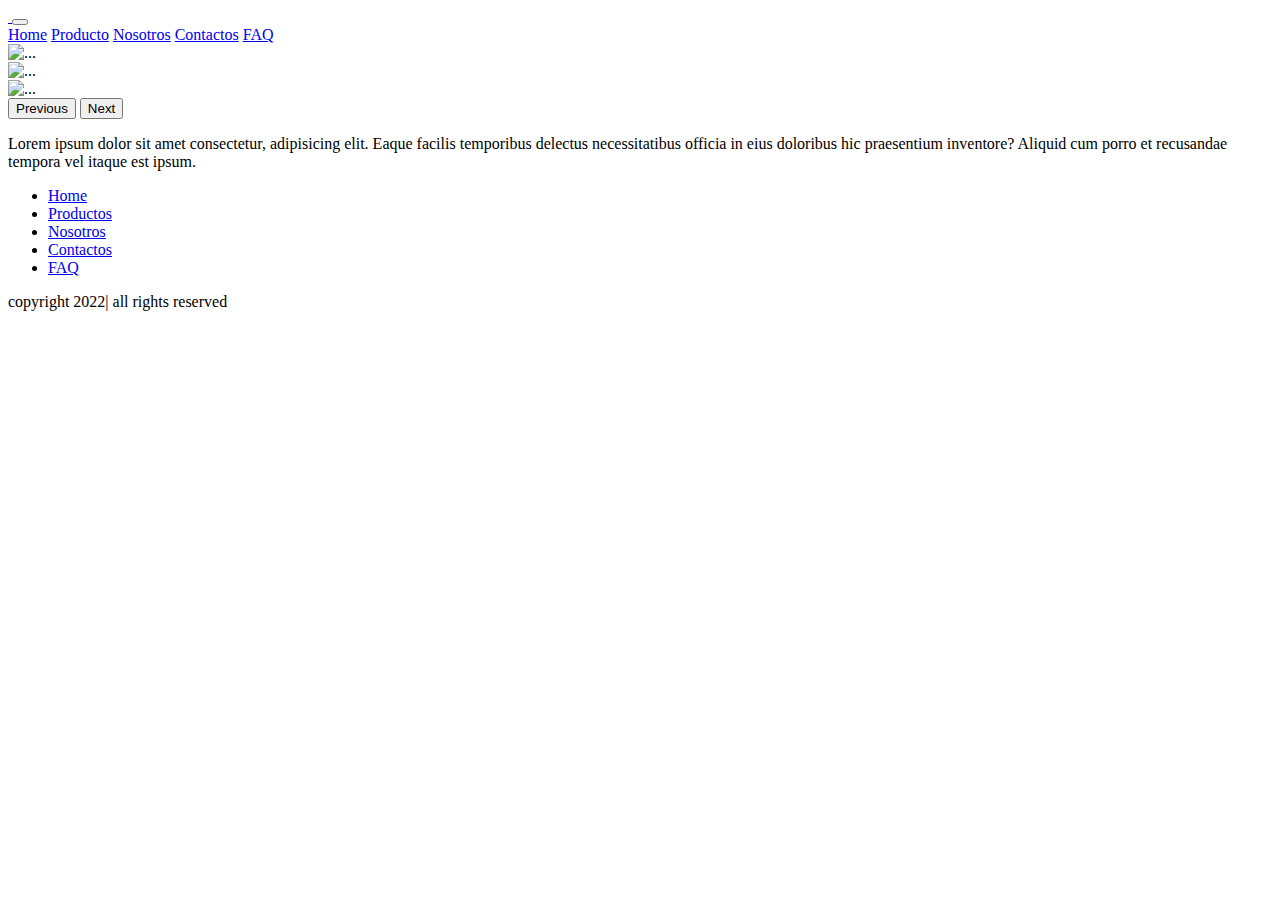
==== index.html @ 708c097e "Bootstrap index" ====
<!DOCTYPE html>
<html lang="en">

<head>
    <meta charset="UTF-8">
    <meta http-equiv="X-UA-Compatible" content="IE=edge">
    <meta name="viewport" content="width=device-width, initial-scale=1.0">
    <link rel="stylesheet" href="https://cdnjs.cloudflare.com/ajax/libs/font-awesome/5.15.4/css/all.min.css">
    <!-- <link rel="stylesheet" href="css/style.css"> -->
    <link href="https://cdn.jsdelivr.net/npm/bootstrap@5.1.3/dist/css/bootstrap.min.css" rel="stylesheet"
        integrity="sha384-1BmE4kWBq78iYhFldvKuhfTAU6auU8tT94WrHftjDbrCEXSU1oBoqyl2QvZ6jIW3" crossorigin="anonymous">
    <link rel="stylesheet" href="css/style.css">
    <title>Comics TS </title>
</head>
<!-- Inicio Fila, Logo + navegacion -->

<header>
    <nav class="navbar navbar-expand-lg navbar-dark bg-dark">
        <div class="container-fluid">
            <a class="navbar-brand" href="index.html">
                <img class="logo" src="Images/logo/logo2.png" alt="">
            </a>
            <button class="navbar-toggler" type="button" data-bs-toggle="collapse" data-bs-target="#navbarNavAltMarkup"
                aria-controls="navbarNavAltMarkup" aria-expanded="false" aria-label="Toggle navigation">
                <span class="navbar-toggler-icon"></span>
            </button>
            <div class="collapse navbar-collapse justify-content-center" id="navbarNavAltMarkup">
                <div class="navbar-nav">
                    <a class="nav-link active" aria-current="page" href="index.html">Home</a>
                    <a class="nav-link" href="pages/productos.html">Producto</a>
                    <a class="nav-link" href="pages/nosotros.html">Nosotros</a>
                    <a class="nav-link" href="pages/contactos.html">Contactos</a>
                    <a class="nav-link" href="pages/FAQ.html">FAQ</a>
                </div>
                <!-- <div class="collapse navbar-collapse justify-content-right" id="navbarNavAltMarkup">>
                    <a class="fas fa-search"></div>
                    <a class="fas fa-shopping-cart"></div>
                    <a class="fas fa-bars"></div>
                </div> -->
</header>
<main>
    <div class="container">
        <div clas="row">
            <div id="carouselExampleControlsNoTouching" class="carousel slide" data-bs-touch="false"
                data-bs-interval="false">
                <div class="carousel-inner">
                    <div class="carousel-item active">
                        <img src="Images/carousel1.jpg" class="d-block w-100" alt="...">
                    </div>
                    <div class="carousel-item">
                        <img src="Images/carousel2.jpg" class="d-block w-100" alt="...">
                    </div>
                    <div class="carousel-item">
                        <img src="Images/carousel3.jpg" class="d-block w-100" alt="...">
                    </div>
                </div>
                <button class="carousel-control-prev" type="button" data-bs-target="#carouselExampleControlsNoTouching"
                    data-bs-slide="prev">
                    <span class="carousel-control-prev-icon" aria-hidden="true"></span>
                    <span class="visually-hidden">Previous</span>
                </button>
                <button class="carousel-control-next" type="button" data-bs-target="#carouselExampleControlsNoTouching"
                    data-bs-slide="next">
                    <span class="carousel-control-next-icon" aria-hidden="true"></span>
                    <span class="visually-hidden">Next</span>
                </button>

            </div>
            <div class="col">
                <p>Lorem ipsum dolor sit amet consectetur, adipisicing elit. Eaque facilis temporibus delectus
                    necessitatibus officia in eius doloribus hic praesentium inventore? Aliquid cum porro et recusandae
                    tempora vel itaque est ipsum.</p>
            </div>
        </div>
    </div>
</main>
<footer>
    <ul class="nav justify-content-center">
        <!-- <li class="nav-item">
            <a class="nav-link active" aria-current="page" href="#">Active</a>
        </li> -->
        <li class="nav-item">
            <a class="nav-link" href="#">Home</a>
        </li>
        <li class="nav-item">
            <a class="nav-link" href="#">Productos</a>
        </li>
        <li class="nav-item">
            <a class="nav-link" href="#">Nosotros</a>
        </li>
        <li class="nav-item">
            <a class="nav-link" href="#">Contactos</a>
        </li>
        <li class="nav-item">
            <a class="nav-link" href="#">FAQ</a>
        </li>
    </ul>

    <!-- <div class="share">
        <a href="#" class="fab fa-facebook-f" aria-hidden="true"></a>
        <a href="#" class="fab fa-twitter" aria-hidden="true"></a>
        <a href="#" class="fab fa-instagram" aria-hidden="true"></a>
        <a href="#" class="fab fa-linkedin" aria-hidden="true"></a>
        <a href="#" class="fab fa-pinterest" aria-hidden="true"></a>
    </div>
    <ul>
        <li><a href="index.html">home</a></li>
        <li><a href="pages/productos.html">Productos</a></li>
        <li><a href="pages/nosotros.html">Nosotros</a></li>
        <li><a href="pages/contactos.html">Contactos</a></li>
        <li><a href="pages/FAQ.html">FAQ</a></li>
    </ul>
    <hr class="new2"> -->
    
        <div class="nav justify-content-center">copyright 2022| all rights reserved</div>
</footer>

<script src="https://cdn.jsdelivr.net/npm/bootstrap@5.1.3/dist/js/bootstrap.bundle.min.js"
    integrity="sha384-ka7Sk0Gln4gmtz2MlQnikT1wXgYsOg+OMhuP+IlRH9sENBO0LRn5q+8nbTov4+1p"
    crossorigin="anonymous"></script>
</body>

</html>
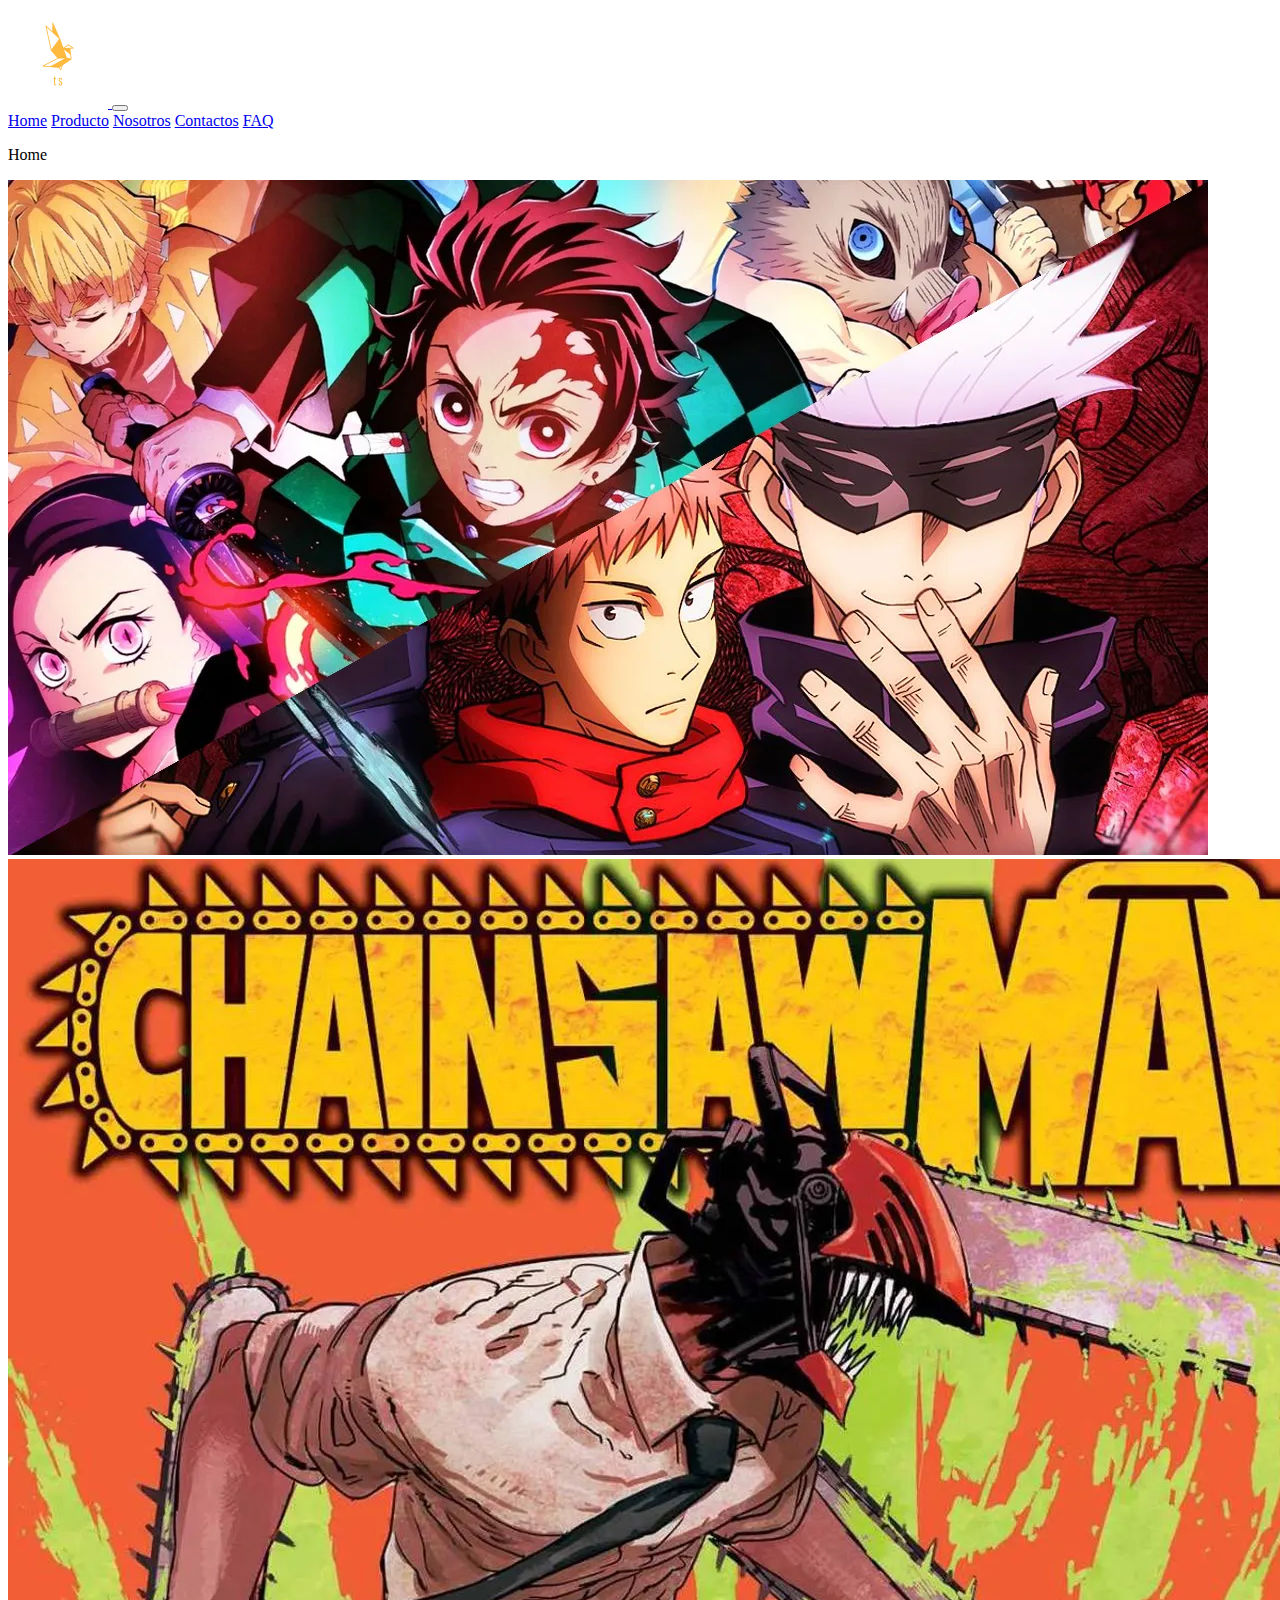
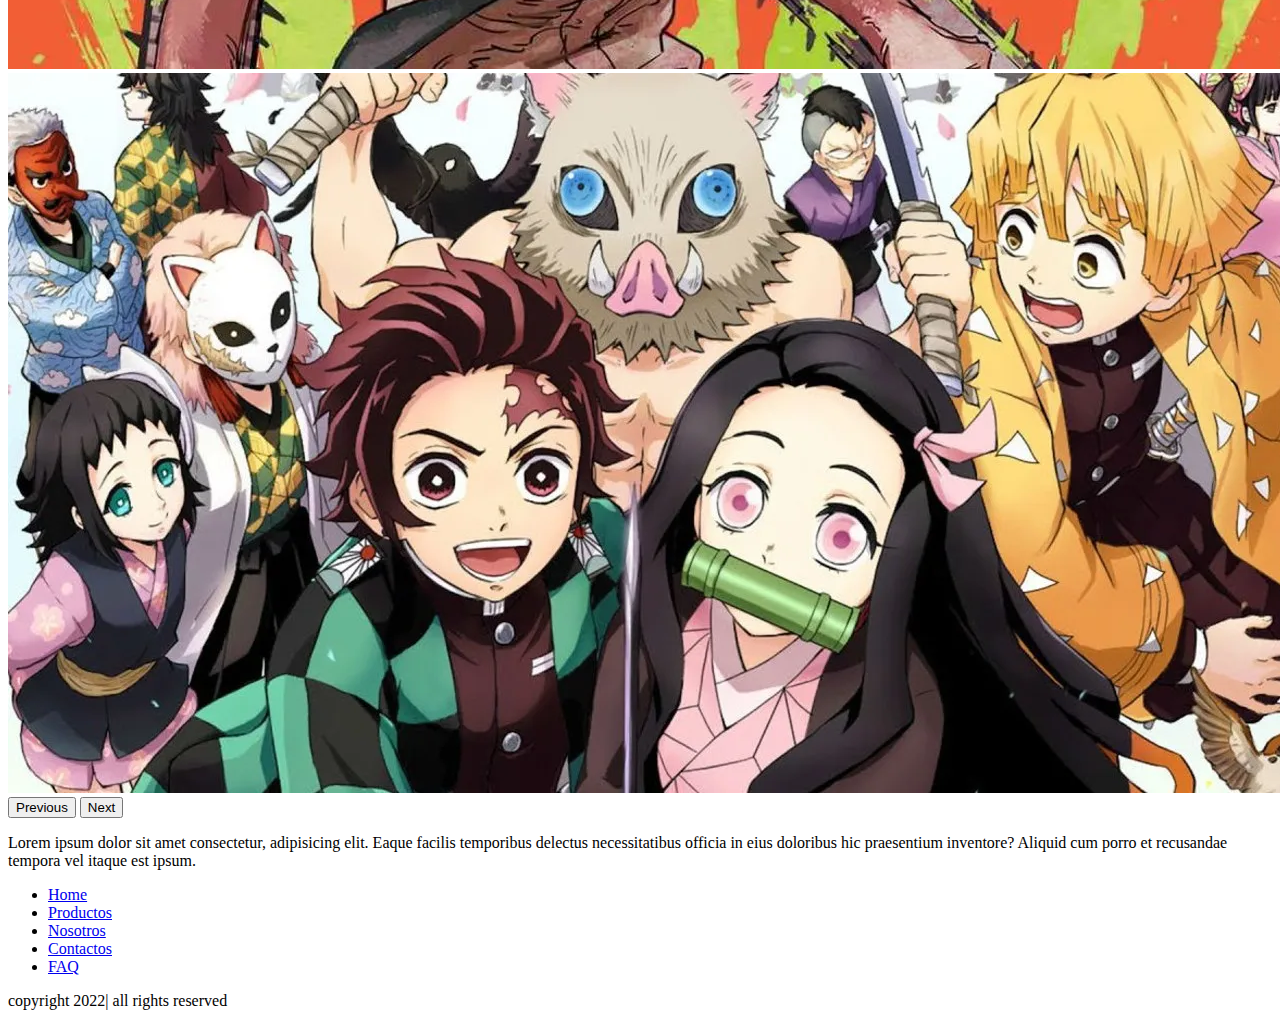
==== commit 0096ae1b: "cambios" ====
--- a/index.html
+++ b/index.html
@@ -6,7 +6,6 @@
     <meta http-equiv="X-UA-Compatible" content="IE=edge">
     <meta name="viewport" content="width=device-width, initial-scale=1.0">
     <link rel="stylesheet" href="https://cdnjs.cloudflare.com/ajax/libs/font-awesome/5.15.4/css/all.min.css">
-    <!-- <link rel="stylesheet" href="css/style.css"> -->
     <link href="https://cdn.jsdelivr.net/npm/bootstrap@5.1.3/dist/css/bootstrap.min.css" rel="stylesheet"
         integrity="sha384-1BmE4kWBq78iYhFldvKuhfTAU6auU8tT94WrHftjDbrCEXSU1oBoqyl2QvZ6jIW3" crossorigin="anonymous">
     <link rel="stylesheet" href="css/style.css">
@@ -14,110 +13,97 @@
 </head>
 <!-- Inicio Fila, Logo + navegacion -->
 
-<header>
-    <nav class="navbar navbar-expand-lg navbar-dark bg-dark">
-        <div class="container-fluid">
-            <a class="navbar-brand" href="index.html">
-                <img class="logo" src="Images/logo/logo2.png" alt="">
-            </a>
-            <button class="navbar-toggler" type="button" data-bs-toggle="collapse" data-bs-target="#navbarNavAltMarkup"
-                aria-controls="navbarNavAltMarkup" aria-expanded="false" aria-label="Toggle navigation">
-                <span class="navbar-toggler-icon"></span>
-            </button>
-            <div class="collapse navbar-collapse justify-content-center" id="navbarNavAltMarkup">
-                <div class="navbar-nav">
-                    <a class="nav-link active" aria-current="page" href="index.html">Home</a>
-                    <a class="nav-link" href="pages/productos.html">Producto</a>
-                    <a class="nav-link" href="pages/nosotros.html">Nosotros</a>
-                    <a class="nav-link" href="pages/contactos.html">Contactos</a>
-                    <a class="nav-link" href="pages/FAQ.html">FAQ</a>
+<body>
+    <header>
+        <nav class="navbar navbar-expand-lg navbar-dark bg-dark">
+            <div class="container-fluid">
+                <a class="navbar-brand" href="index.html">
+                    <img class="logo" src="Images/logo/logo2.png" alt="">
+                </a>
+                <button class="navbar-toggler" type="button" data-bs-toggle="collapse"
+                    data-bs-target="#navbarNavAltMarkup" aria-controls="navbarNavAltMarkup" aria-expanded="false"
+                    aria-label="Toggle navigation">
+                    <span class="navbar-toggler-icon"></span>
+                </button>
+                <div class="collapse navbar-collapse justify-content-center" id="navbarNavAltMarkup">
+                    <div class="navbar-nav">
+                        <a class="nav-link active" aria-current="page" href="index.html">Home</a>
+                        <a class="nav-link" href="pages/productos.html">Producto</a>
+                        <a class="nav-link" href="pages/nosotros.html">Nosotros</a>
+                        <a class="nav-link" href="pages/contactos.html">Contactos</a>
+                        <a class="nav-link" href="pages/FAQ.html">FAQ</a>
+                    </div>
+    </header>
+    <!-- Fin Nav + Logo Navegacion -->
+    <!-- Inicio Main Home -->
+    <main>
+        <div class="nav justify-content-center">
+            <p class="h1">Home</p>
+        </div>
+        <div class="container">
+            <div clas="row">
+                <div id="carouselExampleControlsNoTouching" class="carousel slide" data-bs-touch="false"
+                    data-bs-interval="false">
+                    <div class="carousel-inner">
+                        <div class="carousel-item active">
+                            <img src="Images/carousel1.jpg" class="d-block w-100" alt="...">
+                        </div>
+                        <div class="carousel-item">
+                            <img src="Images/carousel2.jpg" class="d-block w-100" alt="...">
+                        </div>
+                        <div class="carousel-item">
+                            <img src="Images/carousel3.jpg" class="d-block w-100" alt="...">
+                        </div>
+                    </div>
+                    <button class="carousel-control-prev" type="button"
+                        data-bs-target="#carouselExampleControlsNoTouching" data-bs-slide="prev">
+                        <span class="carousel-control-prev-icon" aria-hidden="true"></span>
+                        <span class="visually-hidden">Previous</span>
+                    </button>
+                    <button class="carousel-control-next" type="button"
+                        data-bs-target="#carouselExampleControlsNoTouching" data-bs-slide="next">
+                        <span class="carousel-control-next-icon" aria-hidden="true"></span>
+                        <span class="visually-hidden">Next</span>
+                    </button>
+
                 </div>
-                <!-- <div class="collapse navbar-collapse justify-content-right" id="navbarNavAltMarkup">>
-                    <a class="fas fa-search"></div>
-                    <a class="fas fa-shopping-cart"></div>
-                    <a class="fas fa-bars"></div>
-                </div> -->
-</header>
-<main>
-    <div class="container">
-        <div clas="row">
-            <div id="carouselExampleControlsNoTouching" class="carousel slide" data-bs-touch="false"
-                data-bs-interval="false">
-                <div class="carousel-inner">
-                    <div class="carousel-item active">
-                        <img src="Images/carousel1.jpg" class="d-block w-100" alt="...">
-                    </div>
-                    <div class="carousel-item">
-                        <img src="Images/carousel2.jpg" class="d-block w-100" alt="...">
-                    </div>
-                    <div class="carousel-item">
-                        <img src="Images/carousel3.jpg" class="d-block w-100" alt="...">
-                    </div>
+                <div class="col">
+                    <p>Lorem ipsum dolor sit amet consectetur, adipisicing elit. Eaque facilis temporibus delectus
+                        necessitatibus officia in eius doloribus hic praesentium inventore? Aliquid cum porro et
+                        recusandae
+                        tempora vel itaque est ipsum.</p>
                 </div>
-                <button class="carousel-control-prev" type="button" data-bs-target="#carouselExampleControlsNoTouching"
-                    data-bs-slide="prev">
-                    <span class="carousel-control-prev-icon" aria-hidden="true"></span>
-                    <span class="visually-hidden">Previous</span>
-                </button>
-                <button class="carousel-control-next" type="button" data-bs-target="#carouselExampleControlsNoTouching"
-                    data-bs-slide="next">
-                    <span class="carousel-control-next-icon" aria-hidden="true"></span>
-                    <span class="visually-hidden">Next</span>
-                </button>
-
-            </div>
-            <div class="col">
-                <p>Lorem ipsum dolor sit amet consectetur, adipisicing elit. Eaque facilis temporibus delectus
-                    necessitatibus officia in eius doloribus hic praesentium inventore? Aliquid cum porro et recusandae
-                    tempora vel itaque est ipsum.</p>
             </div>
         </div>
-    </div>
-</main>
-<footer>
-    <ul class="nav justify-content-center">
-        <!-- <li class="nav-item">
-            <a class="nav-link active" aria-current="page" href="#">Active</a>
-        </li> -->
-        <li class="nav-item">
-            <a class="nav-link" href="#">Home</a>
-        </li>
-        <li class="nav-item">
-            <a class="nav-link" href="#">Productos</a>
-        </li>
-        <li class="nav-item">
-            <a class="nav-link" href="#">Nosotros</a>
-        </li>
-        <li class="nav-item">
-            <a class="nav-link" href="#">Contactos</a>
-        </li>
-        <li class="nav-item">
-            <a class="nav-link" href="#">FAQ</a>
-        </li>
-    </ul>
-
-    <!-- <div class="share">
-        <a href="#" class="fab fa-facebook-f" aria-hidden="true"></a>
-        <a href="#" class="fab fa-twitter" aria-hidden="true"></a>
-        <a href="#" class="fab fa-instagram" aria-hidden="true"></a>
-        <a href="#" class="fab fa-linkedin" aria-hidden="true"></a>
-        <a href="#" class="fab fa-pinterest" aria-hidden="true"></a>
-    </div>
-    <ul>
-        <li><a href="index.html">home</a></li>
-        <li><a href="pages/productos.html">Productos</a></li>
-        <li><a href="pages/nosotros.html">Nosotros</a></li>
-        <li><a href="pages/contactos.html">Contactos</a></li>
-        <li><a href="pages/FAQ.html">FAQ</a></li>
-    </ul>
-    <hr class="new2"> -->
-    
+    </main>
+<!-- Fin Main -->
+<!-- Inicio Footer -->
+    <footer>
+        <div class="card-header"></div>
+        <ul class="nav justify-content-center">
+            <li class="nav-item">
+                <a class="nav-link" href="#">Home</a>
+            </li>
+            <li class="nav-item">
+                <a class="nav-link" href="#">Productos</a>
+            </li>
+            <li class="nav-item">
+                <a class="nav-link" href="#">Nosotros</a>
+            </li>
+            <li class="nav-item">
+                <a class="nav-link" href="#">Contactos</a>
+            </li>
+            <li class="nav-item">
+                <a class="nav-link" href="#">FAQ</a>
+            </li>
+        </ul>
         <div class="nav justify-content-center">copyright 2022| all rights reserved</div>
-</footer>
-
-<script src="https://cdn.jsdelivr.net/npm/bootstrap@5.1.3/dist/js/bootstrap.bundle.min.js"
-    integrity="sha384-ka7Sk0Gln4gmtz2MlQnikT1wXgYsOg+OMhuP+IlRH9sENBO0LRn5q+8nbTov4+1p"
-    crossorigin="anonymous"></script>
+    </footer>
+<!-- Fin Footer -->
+<!-- Scrip JS -->
+    <script src="https://cdn.jsdelivr.net/npm/bootstrap@5.1.3/dist/js/bootstrap.bundle.min.js"
+        integrity="sha384-ka7Sk0Gln4gmtz2MlQnikT1wXgYsOg+OMhuP+IlRH9sENBO0LRn5q+8nbTov4+1p"
+        crossorigin="anonymous"></script>
 </body>
 
 </html>--- a/css/style.css
+++ b/css/style.css
@@ -0,0 +1,7 @@
+.logo{
+    width: 100px;
+}
+
+.faq a img{
+    width: 100%;
+}